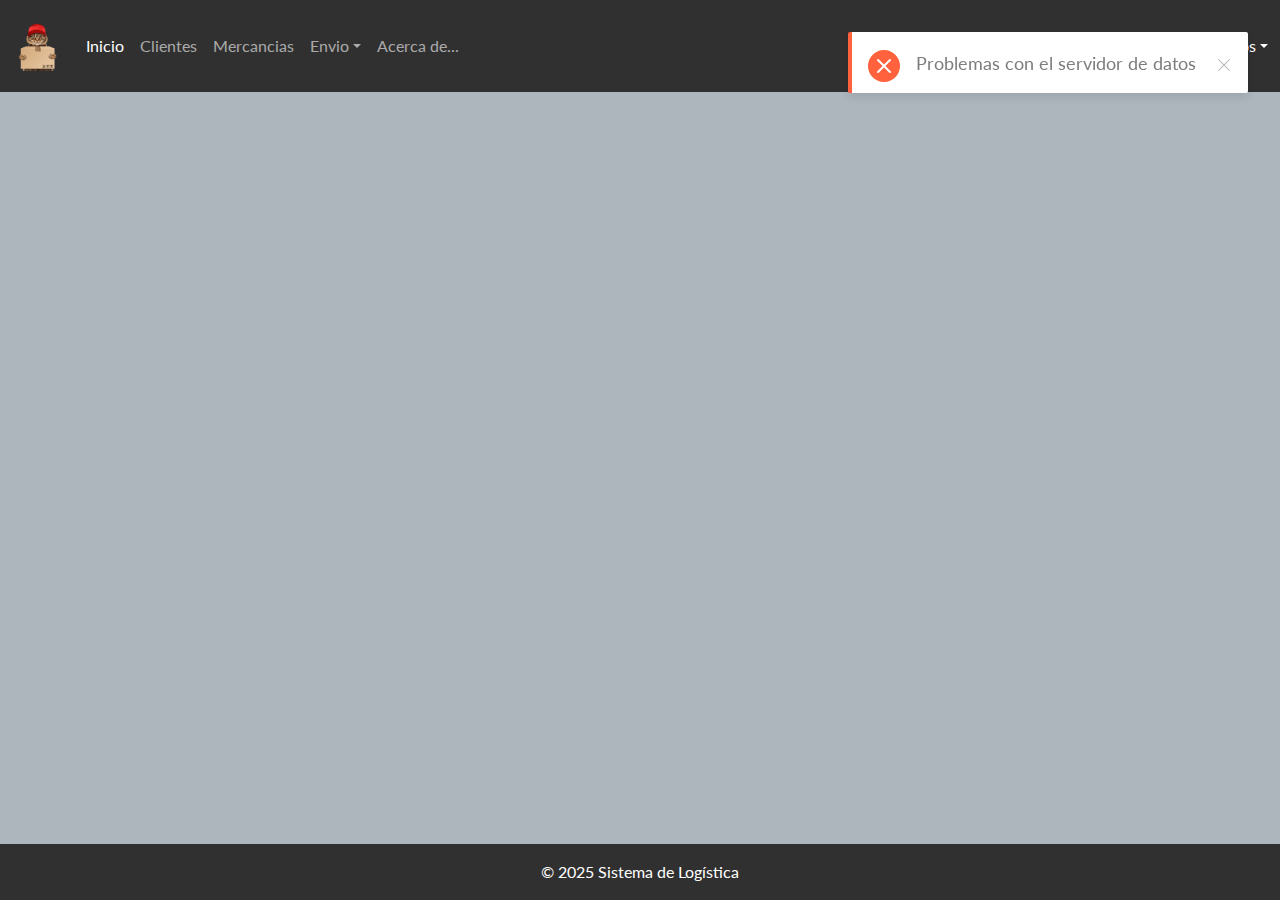
==== enviamos/index.html @ 3eac1618 "cambios 21 de nov" ====
<!DOCTYPE html>
<html lang="es">
  <head>
    <meta charset="UTF-8" />
    <meta name="viewport" content="width=device-width, initial-scale=1.0" />
    <title>Enviamos v0.1</title>
    <link rel="stylesheet" href="./resources/css/styles.css" />
    <script defer type="module" src="./resources/js/index.mjs"></script>
  </head>

  <body class="d-flex flex-column h-100 bg-light">
    <header>
      <nav id="main-menu" class="navbar navbar-expand-lg bg-dark" data-bs-theme="dark">
        <div class="container-fluid">
          <a id="app-logo" class="navbar-brand" href="">
            <img src="./resources/assets/images/gato.png" alt="logo" width="50px" />
          </a>
          <button class="navbar-toggler" type="button" data-bs-toggle="collapse" data-bs-target="#navbarColor02" aria-controls="navbarColor02" aria-expanded="false" aria-label="Toggle navigation">
            <span class="navbar-toggler-icon"></span>
          </button>
          <div class="collapse navbar-collapse" id="navbarColor02">
            <ul class="navbar-nav me-auto">
              <li class="nav-item">
                <a class="nav-link active" href="#"
                  >Inicio
                  <span class="visually-hidden">(current)</span>
                </a>
              </li>
              <li class="nav-item">
                <a class="nav-link" href="#">Clientes</a>
              </li>
              <li class="nav-item">
                <a class="nav-link" href="#">Mercancias</a>
              </li>

              <li class="nav-item dropdown">
                <a class="nav-link dropdown-toggle" data-bs-toggle="dropdown" href="#" role="button" aria-haspopup="true" aria-expanded="false">Envio</a>
                <div class="dropdown-menu">
                  <a class="dropdown-item" href="#">Paquetes</a>
                  <a class="dropdown-item" href="#">Sobres</a>
                  <a class="dropdown-item" href="#">Cajas</a>
                  <a class="dropdown-item" href="#">Bultos</a>
                  <div class="dropdown-divider"></div>
                  <a class="dropdown-item" href="#">Consultas envios</a>
                </div>
              </li>

              <li class="nav-item">
                <a class="nav-link" href="#">Acerca de...</a>
              </li>
            </ul>
            <li class="nav-item dropdown">
              <a class="nav-link dropdown-toggle" data-bs-toggle="dropdown" href="#" role="button" aria-haspopup="true" aria-expanded="false">Usuarios</a>
              <div class="dropdown-menu">
                <a class="dropdown-item" href="#">Action</a>
                <a class="dropdown-item" href="#">Another action</a>
                <a class="dropdown-item" href="#">Something else here</a>
              </div>
            </li>
          </div>
        </div>
      </nav>
    </header>

    <main role="main" class="flex-shrink-0 pt-1"></main>
    <div id="table-container"></div>

    <footer class="fixed-bottom">
      <div class="container-fluid bg-dark">
        <!-- reemplace el <p> siguiente por un pie de página de su agrado, respetando el tema de la página -->
        <p class="text-center mb-0 py-3">© 2025 Sistema de Logística</p>
      </div>
    </footer>
  </body>
</html>
---- enviamos/resources/css/styles.css ----
@import '../utils/tabulator-6.3/css/tabulator.min.css';

/* 
En ../utils/bootstrap-5.3.3/css, además de flatly, encuentra otros temas como cerulean, cosmo, cyborg, ...  
Use ../utils/bootstrap-5.3.3/css/TEMA/bootstrap.min.css, siendo TEMA el nombre de la carpeta correspondiente al tema
*/
@import '../utils/bootstrap-5.3.3/css/darkly/bootstrap.min.css';
@import 'toast.css';

a {
  text-decoration: none;
}

.dialog {
  background-color: #fff;
  /* 
      El primer caso sólo fija el color, el segundo es un atajo para especificar varias propiedades
      background-color: rgba(0, 0, 0, 0.05); 
      background: url("image.jpg") #00D repeat-y fixed;
    */
  border: 1px solid #ccc;
  border-radius: 5px;
  box-shadow: 0 2px 10px rgba(0, 0, 0, 0.25);
  /* width: 700px; */
  max-width: 80%;
  max-height: 100vh;
  /* juegue con la posición requerida: */
  position: fixed;
  z-index: 1000;
  left: 50%;
  transform: translate(-50%, 0);
}

.dialog header {
  display: flex;
  justify-content: space-between;
}

.dialog #_close {
  font-size: 1rem;
  border: 1.5px solid #b6b6b6;
  border-radius: 5px;
  margin: 0;
  background: rgb(230, 230, 230);
}

.dialog #_close:hover {
  color: rgb(202, 0, 0);
  border: 1.5px solid rgb(202, 0, 0);
}

.dialog::backdrop {
  background-color: rgba(0, 0, 0, 0.2);
}

.dialog footer {
  display: flex;
  justify-content: flex-end;
}

.dialog section {
  overflow: auto;
  max-height: 80vh;
}
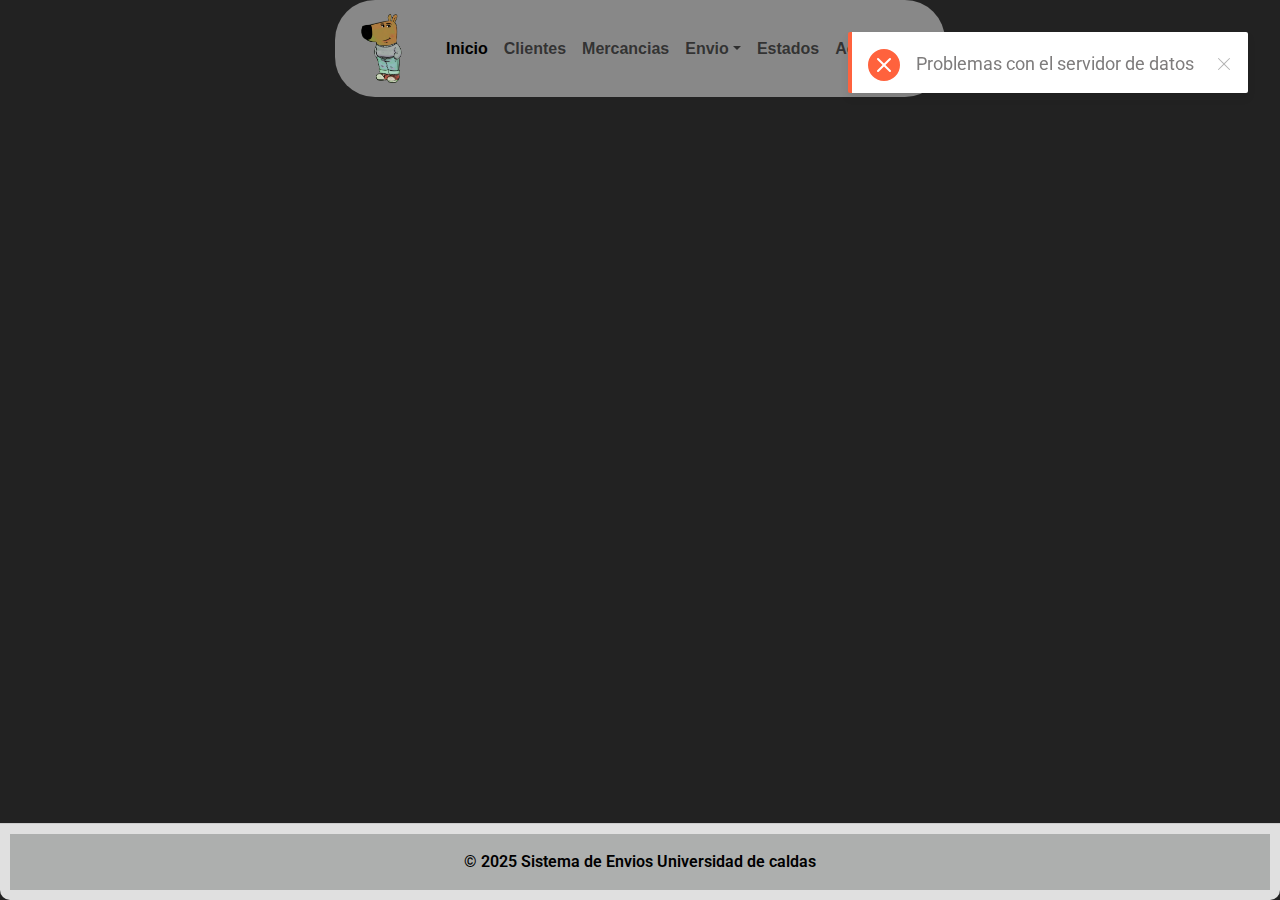
==== commit dc9093c4: "proyecto funcional al 80%" ====
--- a/enviamos/index.html
+++ b/enviamos/index.html
@@ -3,22 +3,22 @@
   <head>
     <meta charset="UTF-8" />
     <meta name="viewport" content="width=device-width, initial-scale=1.0" />
-    <title>Enviamos v0.1</title>
+    <title>Transportadora</title>
     <link rel="stylesheet" href="./resources/css/styles.css" />
     <script defer type="module" src="./resources/js/index.mjs"></script>
   </head>
 
   <body class="d-flex flex-column h-100 bg-light">
     <header>
-      <nav id="main-menu" class="navbar navbar-expand-lg bg-dark" data-bs-theme="dark">
+      <nav id="main-menu" class="navbar navbar-expand-lg bg-light" data-bs-theme="light">
         <div class="container-fluid">
-          <a id="app-logo" class="navbar-brand" href="">
-            <img src="./resources/assets/images/gato.png" alt="logo" width="50px" />
+          <a id="app-logo" class="navbar-brand" href="  ">
+            <img src="./resources/assets/images/chill.png" alt="logo" width="75px" />
           </a>
-          <button class="navbar-toggler" type="button" data-bs-toggle="collapse" data-bs-target="#navbarColor02" aria-controls="navbarColor02" aria-expanded="false" aria-label="Toggle navigation">
+          <button class="navbar-toggler" type="button" data-bs-toggle="collapse" data-bs-target="#navbarColor01" aria-controls="navbarColor01" aria-expanded="false" aria-label="Toggle navigation">
             <span class="navbar-toggler-icon"></span>
           </button>
-          <div class="collapse navbar-collapse" id="navbarColor02">
+          <div class="collapse navbar-collapse" id="navbarColor01">
             <ul class="navbar-nav me-auto">
               <li class="nav-item">
                 <a class="nav-link active" href="#"
@@ -40,35 +40,31 @@
                   <a class="dropdown-item" href="#">Sobres</a>
                   <a class="dropdown-item" href="#">Cajas</a>
                   <a class="dropdown-item" href="#">Bultos</a>
-                  <div class="dropdown-divider"></div>
-                  <a class="dropdown-item" href="#">Consultas envios</a>
                 </div>
+              </li>
+
+              <li class="nav-item">
+                <a class="nav-link" href="#">Estados </a>
               </li>
 
               <li class="nav-item">
                 <a class="nav-link" href="#">Acerca de...</a>
               </li>
             </ul>
-            <li class="nav-item dropdown">
-              <a class="nav-link dropdown-toggle" data-bs-toggle="dropdown" href="#" role="button" aria-haspopup="true" aria-expanded="false">Usuarios</a>
-              <div class="dropdown-menu">
-                <a class="dropdown-item" href="#">Action</a>
-                <a class="dropdown-item" href="#">Another action</a>
-                <a class="dropdown-item" href="#">Something else here</a>
-              </div>
+            
             </li>
           </div>
         </div>
       </nav>
     </header>
 
-    <main role="main" class="flex-shrink-0 pt-1"></main>
+    <main role="main" class="flex-shrink-0 pt-1 mb-5"></main>
     <div id="table-container"></div>
 
     <footer class="fixed-bottom">
       <div class="container-fluid bg-dark">
         <!-- reemplace el <p> siguiente por un pie de página de su agrado, respetando el tema de la página -->
-        <p class="text-center mb-0 py-3">© 2025 Sistema de Logística</p>
+        <p class="text-center mb-0 py-3">© 2025 Sistema de Envios Universidad de caldas </p>
       </div>
     </footer>
   </body>
--- a/enviamos/resources/css/styles.css
+++ b/enviamos/resources/css/styles.css
@@ -4,7 +4,7 @@
 En ../utils/bootstrap-5.3.3/css, además de flatly, encuentra otros temas como cerulean, cosmo, cyborg, ...  
 Use ../utils/bootstrap-5.3.3/css/TEMA/bootstrap.min.css, siendo TEMA el nombre de la carpeta correspondiente al tema
 */
-@import '../utils/bootstrap-5.3.3/css/darkly/bootstrap.min.css';
+@import '../utils/bootstrap-5.3.3/css/cyborg/bootstrap.min.css';
 @import 'toast.css';
 
 a {
@@ -12,20 +12,21 @@
 }
 
 .dialog {
-  background-color: #fff;
+  background-color: #715454;
   /* 
       El primer caso sólo fija el color, el segundo es un atajo para especificar varias propiedades
       background-color: rgba(0, 0, 0, 0.05); 
       background: url("image.jpg") #00D repeat-y fixed;
     */
-  border: 1px solid #ccc;
+  border: 1px solid #090000;
   border-radius: 5px;
-  box-shadow: 0 2px 10px rgba(0, 0, 0, 0.25);
+  box-shadow: 0 2px 10px rgba(200, 131, 131, 0.25);
   /* width: 700px; */
   max-width: 80%;
   max-height: 100vh;
   /* juegue con la posición requerida: */
   position: fixed;
+
   z-index: 1000;
   left: 50%;
   transform: translate(-50%, 0);
@@ -50,7 +51,7 @@
 }
 
 .dialog::backdrop {
-  background-color: rgba(0, 0, 0, 0.2);
+  background-color: rgba(23, 23, 23, 0.2);
 }
 
 .dialog footer {
@@ -59,6 +60,72 @@
 }
 
 .dialog section {
-  overflow: auto;
-  max-height: 80vh;
+  overflow-y: auto;
+  max-height: 100vh;
+
 }
+
+body {
+  margin: 0;
+  height: 100vh;
+  display: flex;
+  justify-content: center;
+  align-items: center;
+  background-color: #f8f9fa;
+ 
+}
+
+.form-container {
+  padding: 20px;
+  border: 1px solid #f3efef;
+  border-radius: 20px;
+  background-color: #817d7d;
+  box-shadow: 0 4px 8px rgba(0, 0, 0, 0.1);
+  color: #000000; /* Color del texto */
+  font-family: 'Poppins', sans-serif; /* Fuente moderna */
+  font-size: 16px; /* Tamaño del texto */
+
+
+}
+
+nav {
+  border-radius: 40px; /* Ajustar el valor para el redondeo */
+  font-family: 'Poppins', sans-serif; /* Fuente moderna */
+  font-weight: 600; /* Negrita */
+  font-size: 16px; /* Tamaño del texto */
+}
+
+.fixed-bottom {
+  background-color: #e0e0e0; /* Color de fondo */
+  color: #000000; /* Color del texto */
+  font-weight: 600; /* Negrita */
+  text-align: center; /* Centrar el texto horizontalmente */
+  padding: 10px; /* Espaciado interno */
+  border-top: 1px solid #ccc; /* Línea de separación */
+  border-radius: 0 0 10px 10px; /* Bordes redondeados solo en la parte inferior */
+}
+
+.mi-estilo {
+  background-color: #4f4c4b; /* Fondo suave */
+  border-radius: 20px; /* Bordes redondeados */
+  padding: 20px; /* Espaciado interno */
+  box-shadow: 0 4px 8px rgba(0, 0, 0, 0.2); /* Sombra */
+  font-family: 'Arial', sans-serif; /* Fuente */
+  width: 40%; /* Ocupa el ancho completo */
+  padding: 10px; /* Espaciado interno */
+  font-size: 16px; /* Tamaño de texto más grande */
+  border: 2px solid #f0eeee; /* Borde más visible */
+  background-color: #7f7a7a; /* Fondo blanco */
+  color: #444; /* Texto oscuro */
+  outline: none; /* Elimina el contorno al hacer clic */
+}
+
+
+
+
+
+
+
+
+
+
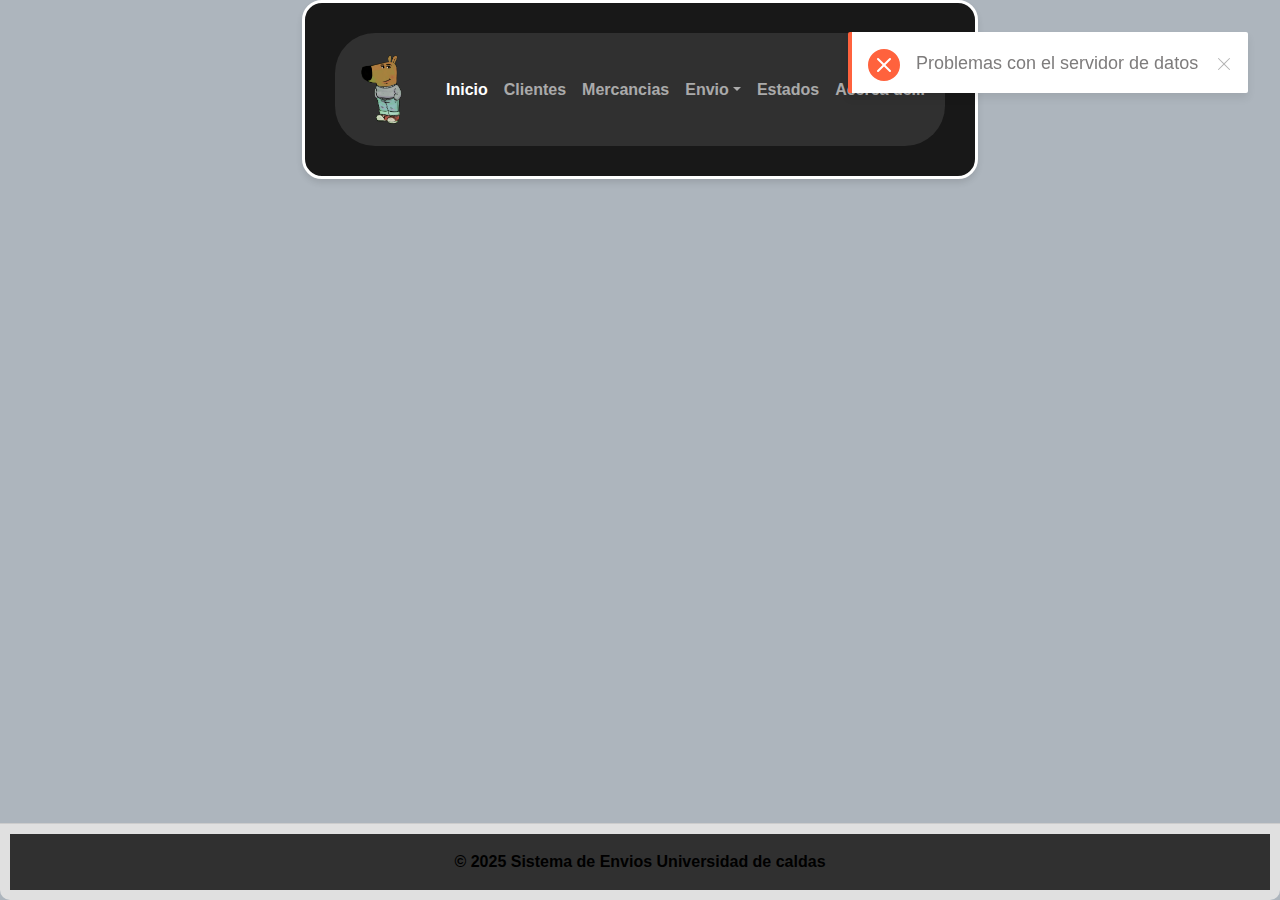
==== commit b01156ca: "modificaciones 9 de la noche" ====
--- a/enviamos/index.html
+++ b/enviamos/index.html
@@ -3,27 +3,26 @@
   <head>
     <meta charset="UTF-8" />
     <meta name="viewport" content="width=device-width, initial-scale=1.0" />
-    <title>Transportadora</title>
+    <title>Chilly Envios</title>
     <link rel="stylesheet" href="./resources/css/styles.css" />
     <script defer type="module" src="./resources/js/index.mjs"></script>
   </head>
 
   <body class="d-flex flex-column h-100 bg-light">
     <header>
-      <nav id="main-menu" class="navbar navbar-expand-lg bg-light" data-bs-theme="light">
+      <nav id="main-menu" class="navbar navbar-expand-lg bg-dark" data-bs-theme="dark">
         <div class="container-fluid">
-          <a id="app-logo" class="navbar-brand" href="  ">
-            <img src="./resources/assets/images/chill.png" alt="logo" width="75px" />
+          <a id="app-logo" class="navbar-brand" href=""  >
+            <img src="./resources/assets/images/chill.png" alt="logo" width="75px"  />
           </a>
-          <button class="navbar-toggler" type="button" data-bs-toggle="collapse" data-bs-target="#navbarColor01" aria-controls="navbarColor01" aria-expanded="false" aria-label="Toggle navigation">
+          <button class="navbar-toggler" type="button" data-bs-toggle="collapse" data-bs-target="#navbarColor02" aria-controls="navbarColor02" aria-expanded="false" aria-label="Toggle navigation">
             <span class="navbar-toggler-icon"></span>
           </button>
-          <div class="collapse navbar-collapse" id="navbarColor01">
+          <div class="collapse navbar-collapse" id="navbarColor02">
             <ul class="navbar-nav me-auto">
               <li class="nav-item">
                 <a class="nav-link active" href="#"
                   >Inicio
-                  <span class="visually-hidden">(current)</span>
                 </a>
               </li>
               <li class="nav-item">
--- a/enviamos/resources/css/styles.css
+++ b/enviamos/resources/css/styles.css
@@ -4,7 +4,7 @@
 En ../utils/bootstrap-5.3.3/css, además de flatly, encuentra otros temas como cerulean, cosmo, cyborg, ...  
 Use ../utils/bootstrap-5.3.3/css/TEMA/bootstrap.min.css, siendo TEMA el nombre de la carpeta correspondiente al tema
 */
-@import '../utils/bootstrap-5.3.3/css/cyborg/bootstrap.min.css';
+@import '../utils/bootstrap-5.3.3/css/darkly/bootstrap.min.css';
 @import 'toast.css';
 
 a {
@@ -12,7 +12,7 @@
 }
 
 .dialog {
-  background-color: #715454;
+  background-color: #9e9a9a;
   /* 
       El primer caso sólo fija el color, el segundo es un atajo para especificar varias propiedades
       background-color: rgba(0, 0, 0, 0.05); 
@@ -26,7 +26,6 @@
   max-height: 100vh;
   /* juegue con la posición requerida: */
   position: fixed;
-
   z-index: 1000;
   left: 50%;
   transform: translate(-50%, 0);
@@ -62,7 +61,6 @@
 .dialog section {
   overflow-y: auto;
   max-height: 100vh;
-
 }
 
 body {
@@ -72,7 +70,6 @@
   justify-content: center;
   align-items: center;
   background-color: #f8f9fa;
- 
 }
 
 .form-container {
@@ -84,8 +81,6 @@
   color: #000000; /* Color del texto */
   font-family: 'Poppins', sans-serif; /* Fuente moderna */
   font-size: 16px; /* Tamaño del texto */
-
-
 }
 
 nav {
@@ -106,8 +101,7 @@
 }
 
 .mi-estilo {
-  background-color: #4f4c4b; /* Fondo suave */
-  border-radius: 20px; /* Bordes redondeados */
+    border-radius: 20px; /* Bordes redondeados */
   padding: 20px; /* Espaciado interno */
   box-shadow: 0 4px 8px rgba(0, 0, 0, 0.2); /* Sombra */
   font-family: 'Arial', sans-serif; /* Fuente */
@@ -115,17 +109,146 @@
   padding: 10px; /* Espaciado interno */
   font-size: 16px; /* Tamaño de texto más grande */
   border: 2px solid #f0eeee; /* Borde más visible */
-  background-color: #7f7a7a; /* Fondo blanco */
   color: #444; /* Texto oscuro */
   outline: none; /* Elimina el contorno al hacer clic */
 }
 
-
-
-
-
-
-
-
-
-
+/* estilo para inicio */
+
+body {
+  font-family: 'Roboto', sans-serif;
+  margin: 0;
+  padding: 0;
+  background-color: #f7f7f7;
+  color: #333;
+}
+
+header {
+  background-color: #181818;
+  border-radius: 20px; /* Bordes redondeados */
+  padding: 30px;
+  text-align: center;
+  color: white;
+  box-shadow: 0 4px 6px rgba(0, 0, 0, 0.1);
+  border: 3px solid #ffffff; /* Color del borde */
+}
+
+header h1 {
+  font-size: 2.5rem;
+
+  margin: 0;
+}
+
+.intro-section {
+  display: flex;
+  flex-direction: row;
+  align-items: center;
+  border-radius: 20px; /* Bordes redondeados */
+  justify-content: center;
+  background-color: #181818;
+  color: white;
+  padding: 80px 60px;
+  border: 3px solid #ffffff; /* Color del borde */
+}
+
+.intro-text {
+  max-width: 600px;
+  text-align: left;
+}
+
+.intro-text h2 {
+  font-size: 2.5rem;
+  margin-bottom: 15px;
+}
+
+.intro-text p {
+  font-size: 1.1rem;
+  margin-bottom: 20px;
+}
+
+.cta-button {
+  background-color: #e74c3c;
+  color: white;
+  padding: 12px 24px;
+  font-size: 1.2rem;
+  text-decoration: none;
+  border-radius: 30px;
+  box-shadow: 0 4px 8px rgba(0, 0, 0, 0.2);
+  transition: all 0.3s ease;
+}
+
+.cta-button:hover {
+  background-color: #c0392b;
+  transform: translateY(-5px);
+  box-shadow: 0 6px 12px rgba(0, 0, 0, 0.3);
+}
+
+.features-section {
+  display: grid;
+  grid-template-columns: repeat(auto-fit, minmax(250px, 1fr));
+  gap: 30px;
+  padding: 60px 20px;
+  text-align: center;
+}
+
+/* Estilo de las tarjetas circulares */
+.feature-card {
+  font-weight: 600; /* Negrita */
+  background-color: #817d7d;
+  border-radius: 50%;
+  padding: 40px;
+  text-align: center;
+  transition: all 0.3s ease;
+  width: 250px;
+  height: 250px;
+  display: flex;
+  justify-content: center;
+  align-items: center;
+  margin: 0 auto;
+  position: relative;
+  cursor: pointer;
+  flex-direction: column; /* Asegura que el texto esté dentro de la tarjeta */
+  overflow: hidden; /* Para evitar que el texto se desborde */
+  border: 3px solid #000000; /* Color del borde */
+}
+
+/* Sombra y elevación al pasar el mouse */
+.feature-card:hover {
+  transform: translateY(-10px);
+  box-shadow: 0 10px 20px rgb(185, 183, 183);
+}
+
+.feature-card h3 {
+  font-size: 1.5rem;
+  color: #ffffff;
+  margin-bottom: 10px;
+  font-weight: 600; /* Negrita */
+
+}
+
+.feature-card p {
+  font-size: 1rem;
+  color: #020202;
+  margin: 0;
+  padding: 0;
+  font-size: 1rem;
+  line-height: 1.2;
+  text-align: center;
+  word-wrap: break-word;
+  text-overflow: ellipsis;
+  max-width: 90%; /* Esto asegura que el texto no se desborde fuera del círculo */
+}
+
+.feature-card img {
+    position: absolute;
+    top: 10px;
+  left: 10px;
+  width: 35px;
+  height: 35px;
+}
+
+
+
+footer p {
+  margin: 0;
+}